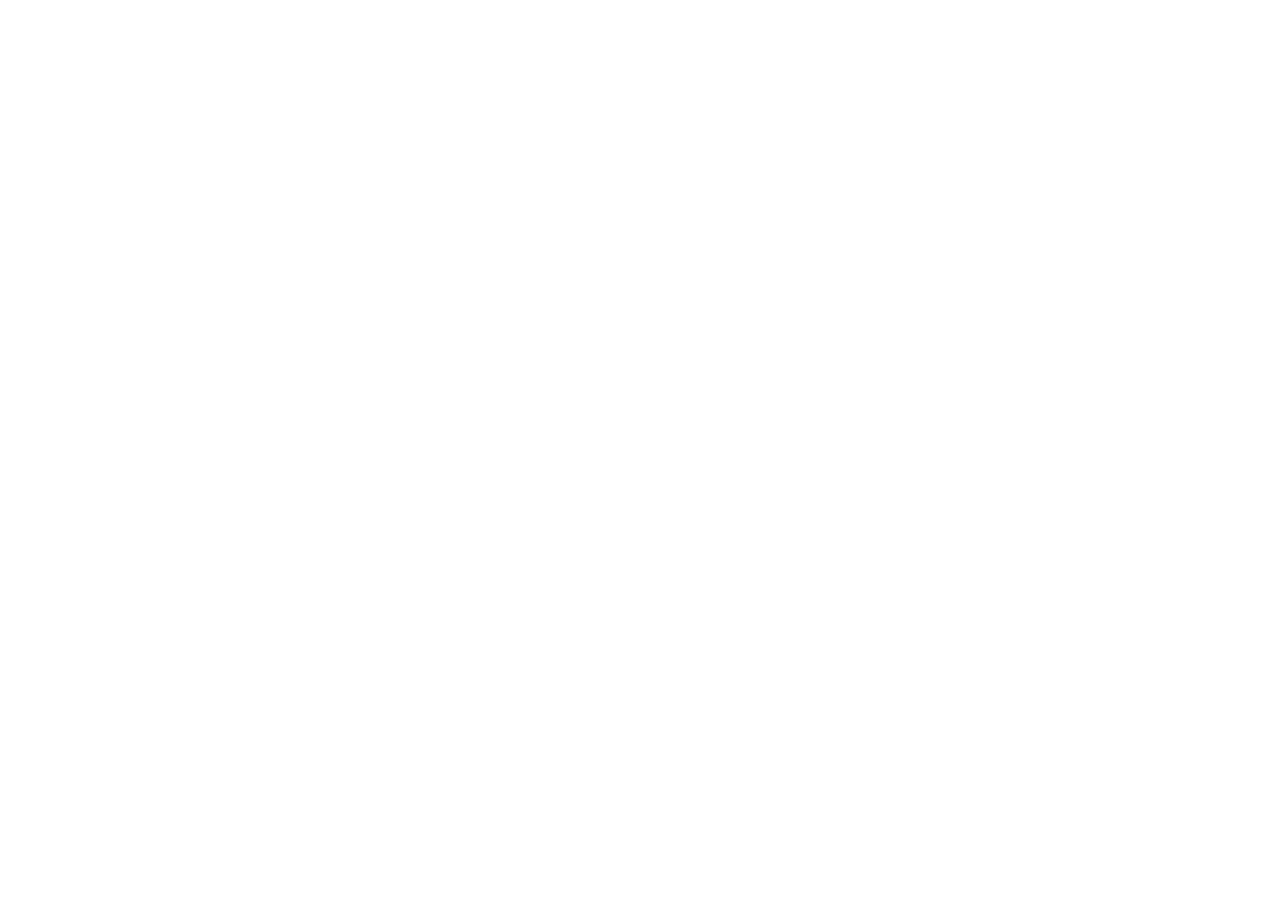
==== workexperience.html @ f62258bb "add workExperience.html" ====
<!DOCTYPE html>
<html lang="ko">
<head>
    <meta charset="UTF-8">
    <meta name="viewport" content="width=device-width, initial-scale=1.0">
    <title>Work Experience</title>
</head>
<body>
    
</body>
</html>
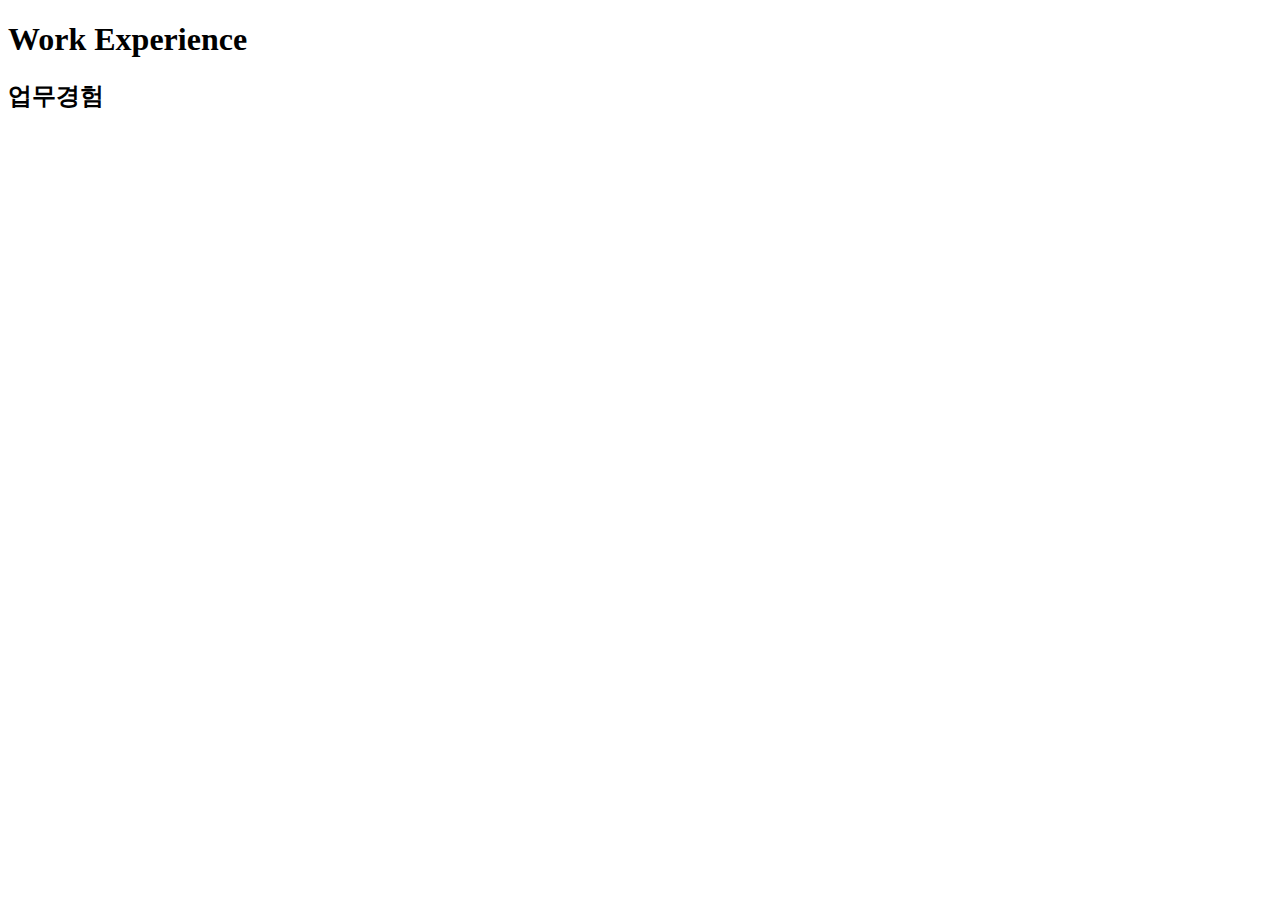
==== commit 9b0f8d88: "edit index.html" ====
--- a/workexperience.html
+++ b/workexperience.html
@@ -6,6 +6,8 @@
     <title>Work Experience</title>
 </head>
 <body>
+    <h1>Work Experience</h1>
+    <h2>업무경험</h2>
     
 </body>
 </html>